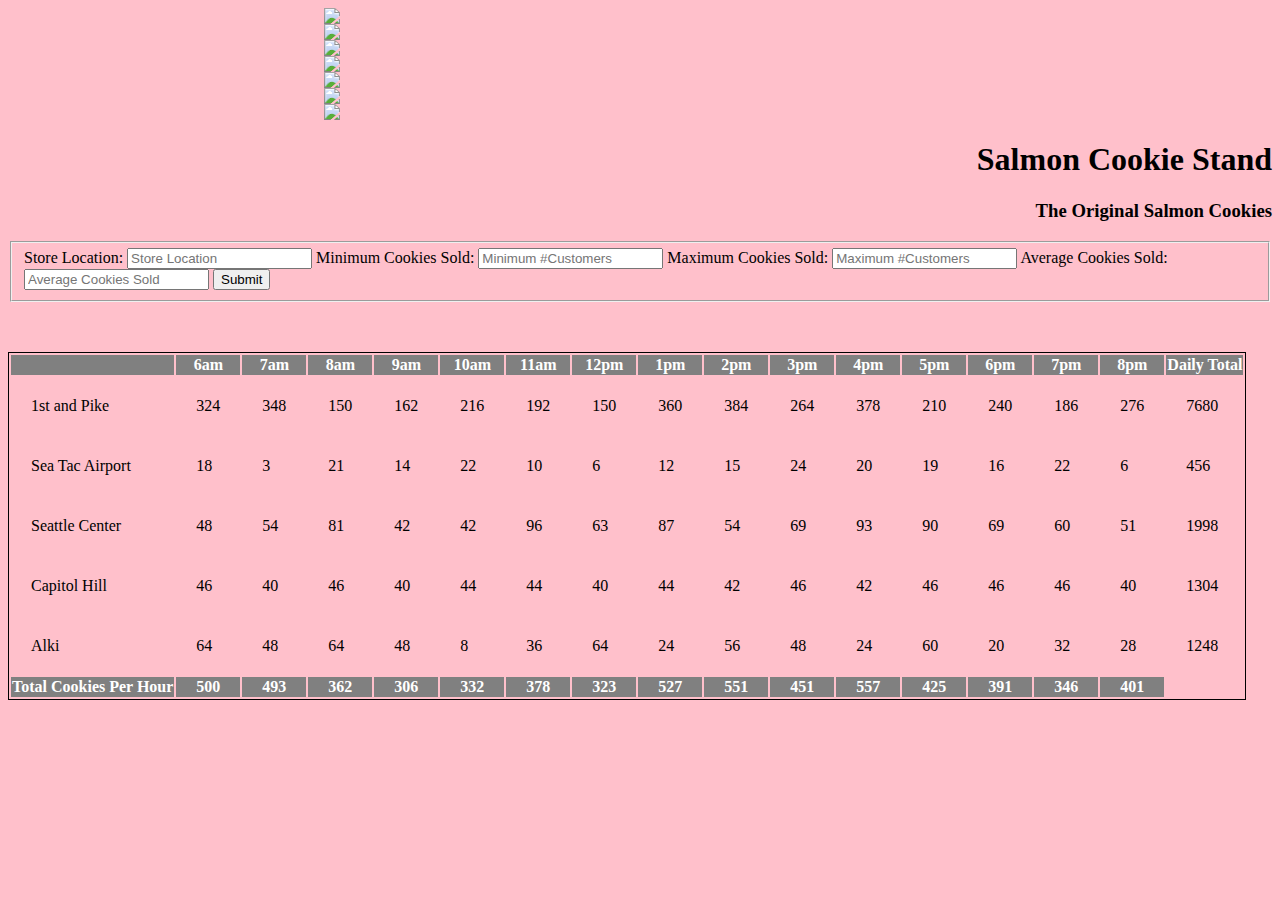
==== index.html @ 524b0a41 "working on CSS" ====
<!DOCTYPE html>
<html>
  <head>
    <meta charset="utf-8">
    <title>Salmon Cookie Stand</title>
    <link rel="stylesheet" type="text/css" href="style.css">
  </head>
  <body>
    <img src="https://raw.githubusercontent.com/Jenn083/seattle-201d17/master/class-06-dom-objects-domain_modeling/lab/assets/salmon.png">
<img src="https://raw.githubusercontent.com/codefellows/seattle-201d17/master/class-09-css_wireframe_part_1/lab/assets/chinook.jpg">
    <img src ="https://raw.githubusercontent.com/codefellows/seattle-201d17/master/class-09-css_wireframe_part_1/lab/assets/cutter.jpeg">

<img src="https://raw.githubusercontent.com/codefellows/seattle-201d17/master/class-09-css_wireframe_part_1/lab/assets/family.jpg">
<img src="https://raw.githubusercontent.com/codefellows/seattle-201d17/master/class-09-css_wireframe_part_1/lab/assets/fish.jpg">
<img src="https://raw.githubusercontent.com/codefellows/seattle-201d17/master/class-09-css_wireframe_part_1/lab/assets/frosted-cookie.jpg">
<img src="https://raw.githubusercontent.com/codefellows/seattle-201d17/master/class-09-css_wireframe_part_1/lab/assets/shirt.jpg">





    <form id="salmon-cookie-form">
      <div class="space">
        <h1>Salmon Cookie Stand</h1>
        <h3>The Original Salmon Cookies</h3>
      </div>
        <fieldset>

          <label for="location"> Store Location: </label>
          <input name="location" type="text" required placeholder="Store Location"/>

          <label for="minCookies"> Minimum Cookies Sold: </label>
          <input name="minCookies" type="number" required placeholder="Minimum #Customers"/>

          <label for="maxCookies"> Maximum Cookies Sold: </label>
          <input name="maxCookies" type="number" required placeholder="Maximum #Customers"/>

          <label for="avgCookies"> Average Cookies Sold: </label>
          <input name="avgCookies" type="number" required placeholder="Average Cookies Sold"/>

          <button type="submit" placeholder="Submit">Submit</button>
        </fieldset>
      </form>
    <table id="storeJs"></table>


    







    <script src="app.js"></script>
  </body>
</html>
---- style.css ----
* {
  color: black;
}


form {

  margin-bottom: 50px;
}
table {
	border: 1px solid black;
}

td {
	padding: 20px;

}

th {
	background-color: grey;
	color: white;
}

img {
  margin: 0 auto;
  width: 50%;
  display: block;
}
h1, h3 {
  text-align: right;
}

body {
  background-color: pink;
}

button {

}
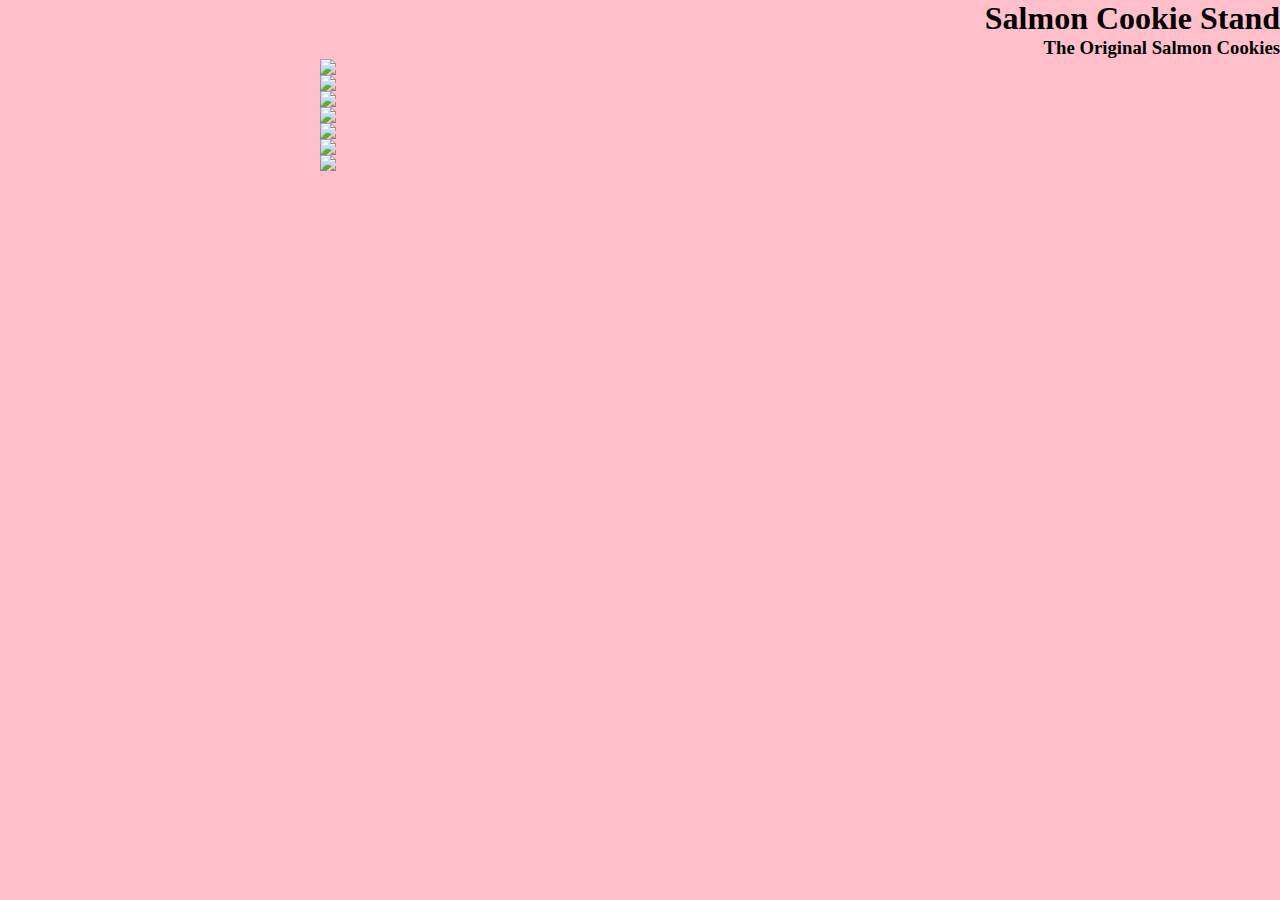
==== commit 2af06fd9: "fixed sales page with the correct css link" ====
--- a/index.html
+++ b/index.html
@@ -6,52 +6,18 @@
     <link rel="stylesheet" type="text/css" href="style.css">
   </head>
   <body>
-    <img src="https://raw.githubusercontent.com/Jenn083/seattle-201d17/master/class-06-dom-objects-domain_modeling/lab/assets/salmon.png">
-<img src="https://raw.githubusercontent.com/codefellows/seattle-201d17/master/class-09-css_wireframe_part_1/lab/assets/chinook.jpg">
-    <img src ="https://raw.githubusercontent.com/codefellows/seattle-201d17/master/class-09-css_wireframe_part_1/lab/assets/cutter.jpeg">
+    <div class="space">
+      <h1>Salmon Cookie Stand</h1>
+      <h3>The Original Salmon Cookies</h3>
+    </div>
+    <img class ="original_fish large" src="https://raw.githubusercontent.com/Jenn083/seattle-201d17/master/class-06-dom-objects-domain_modeling/lab/assets/salmon.png">
+    <img class="chinook large" src="https://raw.githubusercontent.com/codefellows/seattle-201d17/master/class-09-css_wireframe_part_1/lab/assets/chinook.jpg">
+    <img class="cutter small" src ="https://raw.githubusercontent.com/codefellows/seattle-201d17/master/class-09-css_wireframe_part_1/lab/assets/cutter.jpeg">
 
-<img src="https://raw.githubusercontent.com/codefellows/seattle-201d17/master/class-09-css_wireframe_part_1/lab/assets/family.jpg">
-<img src="https://raw.githubusercontent.com/codefellows/seattle-201d17/master/class-09-css_wireframe_part_1/lab/assets/fish.jpg">
-<img src="https://raw.githubusercontent.com/codefellows/seattle-201d17/master/class-09-css_wireframe_part_1/lab/assets/frosted-cookie.jpg">
-<img src="https://raw.githubusercontent.com/codefellows/seattle-201d17/master/class-09-css_wireframe_part_1/lab/assets/shirt.jpg">
+    <img class="family " src="https://raw.githubusercontent.com/codefellows/seattle-201d17/master/class-09-css_wireframe_part_1/lab/assets/family.jpg">
+    <img class="multicolor_fish small" src="https://raw.githubusercontent.com/codefellows/seattle-201d17/master/class-09-css_wireframe_part_1/lab/assets/fish.jpg">
+    <img class="frosted_cookie small" src="https://raw.githubusercontent.com/codefellows/seattle-201d17/master/class-09-css_wireframe_part_1/lab/assets/frosted-cookie.jpg">
+    <img class="shirt small" src="https://raw.githubusercontent.com/codefellows/seattle-201d17/master/class-09-css_wireframe_part_1/lab/assets/shirt.jpg">
 
-
-
-
-
-    <form id="salmon-cookie-form">
-      <div class="space">
-        <h1>Salmon Cookie Stand</h1>
-        <h3>The Original Salmon Cookies</h3>
-      </div>
-        <fieldset>
-
-          <label for="location"> Store Location: </label>
-          <input name="location" type="text" required placeholder="Store Location"/>
-
-          <label for="minCookies"> Minimum Cookies Sold: </label>
-          <input name="minCookies" type="number" required placeholder="Minimum #Customers"/>
-
-          <label for="maxCookies"> Maximum Cookies Sold: </label>
-          <input name="maxCookies" type="number" required placeholder="Maximum #Customers"/>
-
-          <label for="avgCookies"> Average Cookies Sold: </label>
-          <input name="avgCookies" type="number" required placeholder="Average Cookies Sold"/>
-
-          <button type="submit" placeholder="Submit">Submit</button>
-        </fieldset>
-      </form>
-    <table id="storeJs"></table>
-
-
-    
-
-
-
-
-
-
-
-    <script src="app.js"></script>
   </body>
 </html>
--- a/style.css
+++ b/style.css
@@ -1,6 +1,8 @@
 
 * {
   color: black;
+  margin: 0 auto;
+
 }
 
 
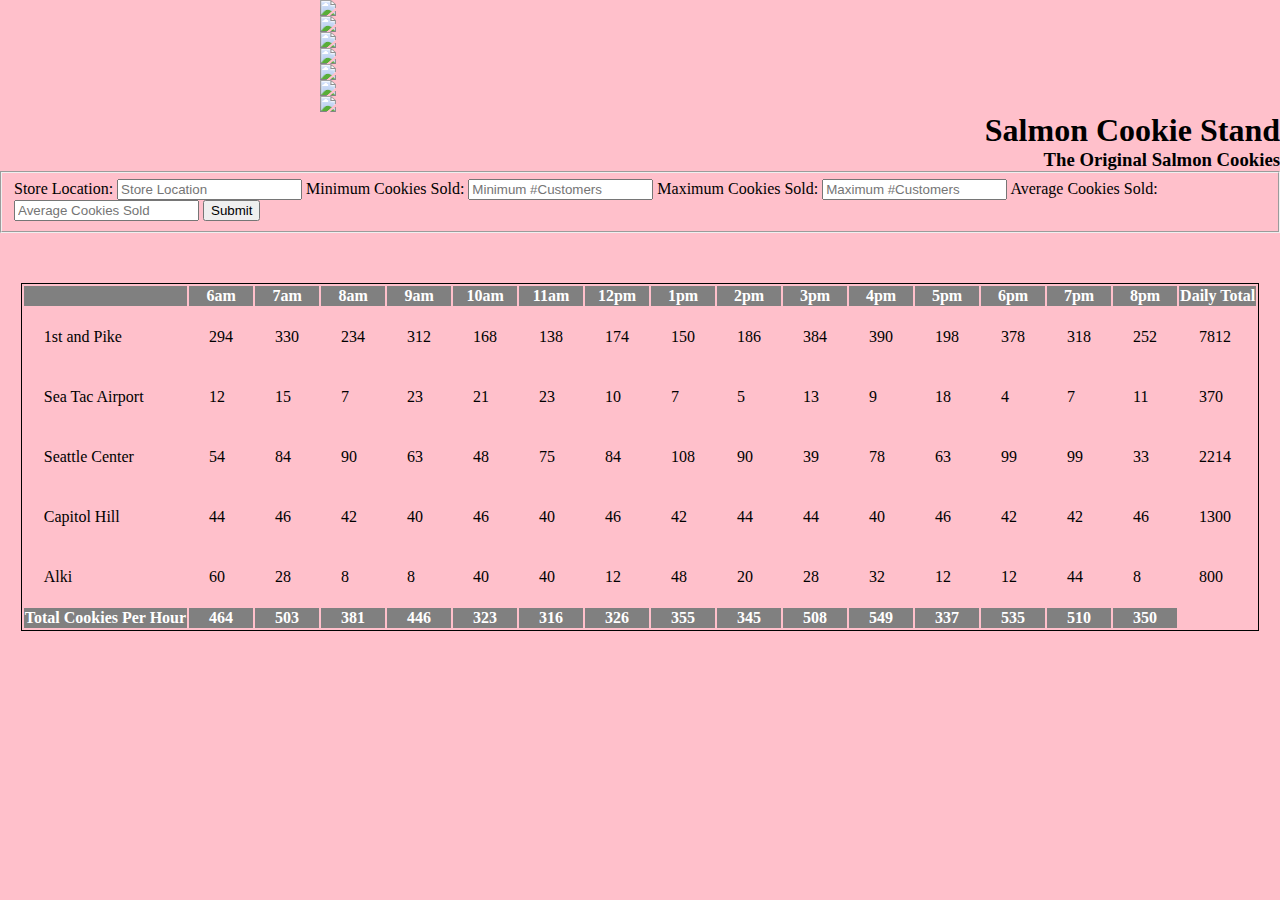
==== commit 96c77ab2: "Merge pull request #9 from Jenn083/day_6_CSS2" ====
--- a/index.html
+++ b/index.html
@@ -6,18 +6,52 @@
     <link rel="stylesheet" type="text/css" href="style.css">
   </head>
   <body>
-    <div class="space">
-      <h1>Salmon Cookie Stand</h1>
-      <h3>The Original Salmon Cookies</h3>
-    </div>
-    <img class ="original_fish large" src="https://raw.githubusercontent.com/Jenn083/seattle-201d17/master/class-06-dom-objects-domain_modeling/lab/assets/salmon.png">
-    <img class="chinook large" src="https://raw.githubusercontent.com/codefellows/seattle-201d17/master/class-09-css_wireframe_part_1/lab/assets/chinook.jpg">
-    <img class="cutter small" src ="https://raw.githubusercontent.com/codefellows/seattle-201d17/master/class-09-css_wireframe_part_1/lab/assets/cutter.jpeg">
+    <img src="https://raw.githubusercontent.com/Jenn083/seattle-201d17/master/class-06-dom-objects-domain_modeling/lab/assets/salmon.png">
+<img src="https://raw.githubusercontent.com/codefellows/seattle-201d17/master/class-09-css_wireframe_part_1/lab/assets/chinook.jpg">
+    <img src ="https://raw.githubusercontent.com/codefellows/seattle-201d17/master/class-09-css_wireframe_part_1/lab/assets/cutter.jpeg">
 
-    <img class="family " src="https://raw.githubusercontent.com/codefellows/seattle-201d17/master/class-09-css_wireframe_part_1/lab/assets/family.jpg">
-    <img class="multicolor_fish small" src="https://raw.githubusercontent.com/codefellows/seattle-201d17/master/class-09-css_wireframe_part_1/lab/assets/fish.jpg">
-    <img class="frosted_cookie small" src="https://raw.githubusercontent.com/codefellows/seattle-201d17/master/class-09-css_wireframe_part_1/lab/assets/frosted-cookie.jpg">
-    <img class="shirt small" src="https://raw.githubusercontent.com/codefellows/seattle-201d17/master/class-09-css_wireframe_part_1/lab/assets/shirt.jpg">
+<img src="https://raw.githubusercontent.com/codefellows/seattle-201d17/master/class-09-css_wireframe_part_1/lab/assets/family.jpg">
+<img src="https://raw.githubusercontent.com/codefellows/seattle-201d17/master/class-09-css_wireframe_part_1/lab/assets/fish.jpg">
+<img src="https://raw.githubusercontent.com/codefellows/seattle-201d17/master/class-09-css_wireframe_part_1/lab/assets/frosted-cookie.jpg">
+<img src="https://raw.githubusercontent.com/codefellows/seattle-201d17/master/class-09-css_wireframe_part_1/lab/assets/shirt.jpg">
 
+
+
+
+
+    <form id="salmon-cookie-form">
+      <div class="space">
+        <h1>Salmon Cookie Stand</h1>
+        <h3>The Original Salmon Cookies</h3>
+      </div>
+        <fieldset>
+
+          <label for="location"> Store Location: </label>
+          <input name="location" type="text" required placeholder="Store Location"/>
+
+          <label for="minCookies"> Minimum Cookies Sold: </label>
+          <input name="minCookies" type="number" required placeholder="Minimum #Customers"/>
+
+          <label for="maxCookies"> Maximum Cookies Sold: </label>
+          <input name="maxCookies" type="number" required placeholder="Maximum #Customers"/>
+
+          <label for="avgCookies"> Average Cookies Sold: </label>
+          <input name="avgCookies" type="number" required placeholder="Average Cookies Sold"/>
+
+          <button type="submit" placeholder="Submit">Submit</button>
+        </fieldset>
+      </form>
+    <table id="storeJs"></table>
+
+
+    
+
+
+
+
+
+
+
+    <script src="app.js"></script>
   </body>
 </html>
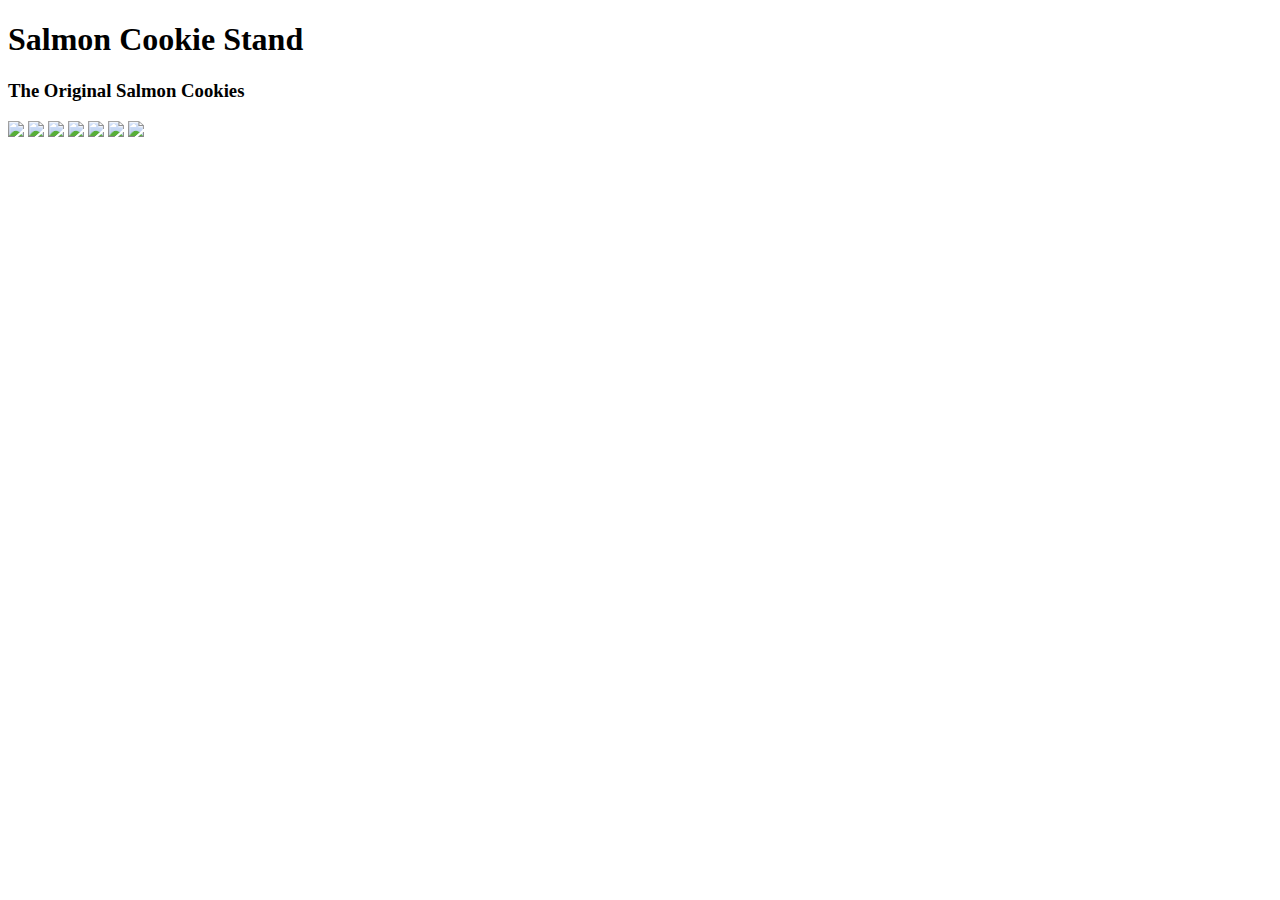
==== commit c80ea6da: "Merge pull request #10 from Jenn083/day_6_css2" ====
--- a/index.html
+++ b/index.html
@@ -6,52 +6,18 @@
     <link rel="stylesheet" type="text/css" href="style.css">
   </head>
   <body>
-    <img src="https://raw.githubusercontent.com/Jenn083/seattle-201d17/master/class-06-dom-objects-domain_modeling/lab/assets/salmon.png">
-<img src="https://raw.githubusercontent.com/codefellows/seattle-201d17/master/class-09-css_wireframe_part_1/lab/assets/chinook.jpg">
-    <img src ="https://raw.githubusercontent.com/codefellows/seattle-201d17/master/class-09-css_wireframe_part_1/lab/assets/cutter.jpeg">
+    <div class="space">
+      <h1>Salmon Cookie Stand</h1>
+      <h3>The Original Salmon Cookies</h3>
+    </div>
+    <img class ="original_fish large" src="https://raw.githubusercontent.com/Jenn083/seattle-201d17/master/class-06-dom-objects-domain_modeling/lab/assets/salmon.png">
+    <img class="chinook large" src="https://raw.githubusercontent.com/codefellows/seattle-201d17/master/class-09-css_wireframe_part_1/lab/assets/chinook.jpg">
+    <img class="cutter small" src ="https://raw.githubusercontent.com/codefellows/seattle-201d17/master/class-09-css_wireframe_part_1/lab/assets/cutter.jpeg">
 
-<img src="https://raw.githubusercontent.com/codefellows/seattle-201d17/master/class-09-css_wireframe_part_1/lab/assets/family.jpg">
-<img src="https://raw.githubusercontent.com/codefellows/seattle-201d17/master/class-09-css_wireframe_part_1/lab/assets/fish.jpg">
-<img src="https://raw.githubusercontent.com/codefellows/seattle-201d17/master/class-09-css_wireframe_part_1/lab/assets/frosted-cookie.jpg">
-<img src="https://raw.githubusercontent.com/codefellows/seattle-201d17/master/class-09-css_wireframe_part_1/lab/assets/shirt.jpg">
+    <img class="family " src="https://raw.githubusercontent.com/codefellows/seattle-201d17/master/class-09-css_wireframe_part_1/lab/assets/family.jpg">
+    <img class="multicolor_fish small" src="https://raw.githubusercontent.com/codefellows/seattle-201d17/master/class-09-css_wireframe_part_1/lab/assets/fish.jpg">
+    <img class="frosted_cookie small" src="https://raw.githubusercontent.com/codefellows/seattle-201d17/master/class-09-css_wireframe_part_1/lab/assets/frosted-cookie.jpg">
+    <img class="shirt small" src="https://raw.githubusercontent.com/codefellows/seattle-201d17/master/class-09-css_wireframe_part_1/lab/assets/shirt.jpg">
 
-
-
-
-
-    <form id="salmon-cookie-form">
-      <div class="space">
-        <h1>Salmon Cookie Stand</h1>
-        <h3>The Original Salmon Cookies</h3>
-      </div>
-        <fieldset>
-
-          <label for="location"> Store Location: </label>
-          <input name="location" type="text" required placeholder="Store Location"/>
-
-          <label for="minCookies"> Minimum Cookies Sold: </label>
-          <input name="minCookies" type="number" required placeholder="Minimum #Customers"/>
-
-          <label for="maxCookies"> Maximum Cookies Sold: </label>
-          <input name="maxCookies" type="number" required placeholder="Maximum #Customers"/>
-
-          <label for="avgCookies"> Average Cookies Sold: </label>
-          <input name="avgCookies" type="number" required placeholder="Average Cookies Sold"/>
-
-          <button type="submit" placeholder="Submit">Submit</button>
-        </fieldset>
-      </form>
-    <table id="storeJs"></table>
-
-
-    
-
-
-
-
-
-
-
-    <script src="app.js"></script>
   </body>
 </html>
--- a/style.css
+++ b/style.css
@@ -1,4 +1,4 @@
-
+/*
 * {
   color: black;
   margin: 0 auto;
@@ -39,4 +39,4 @@
 
 button {
 
-}
+}*/
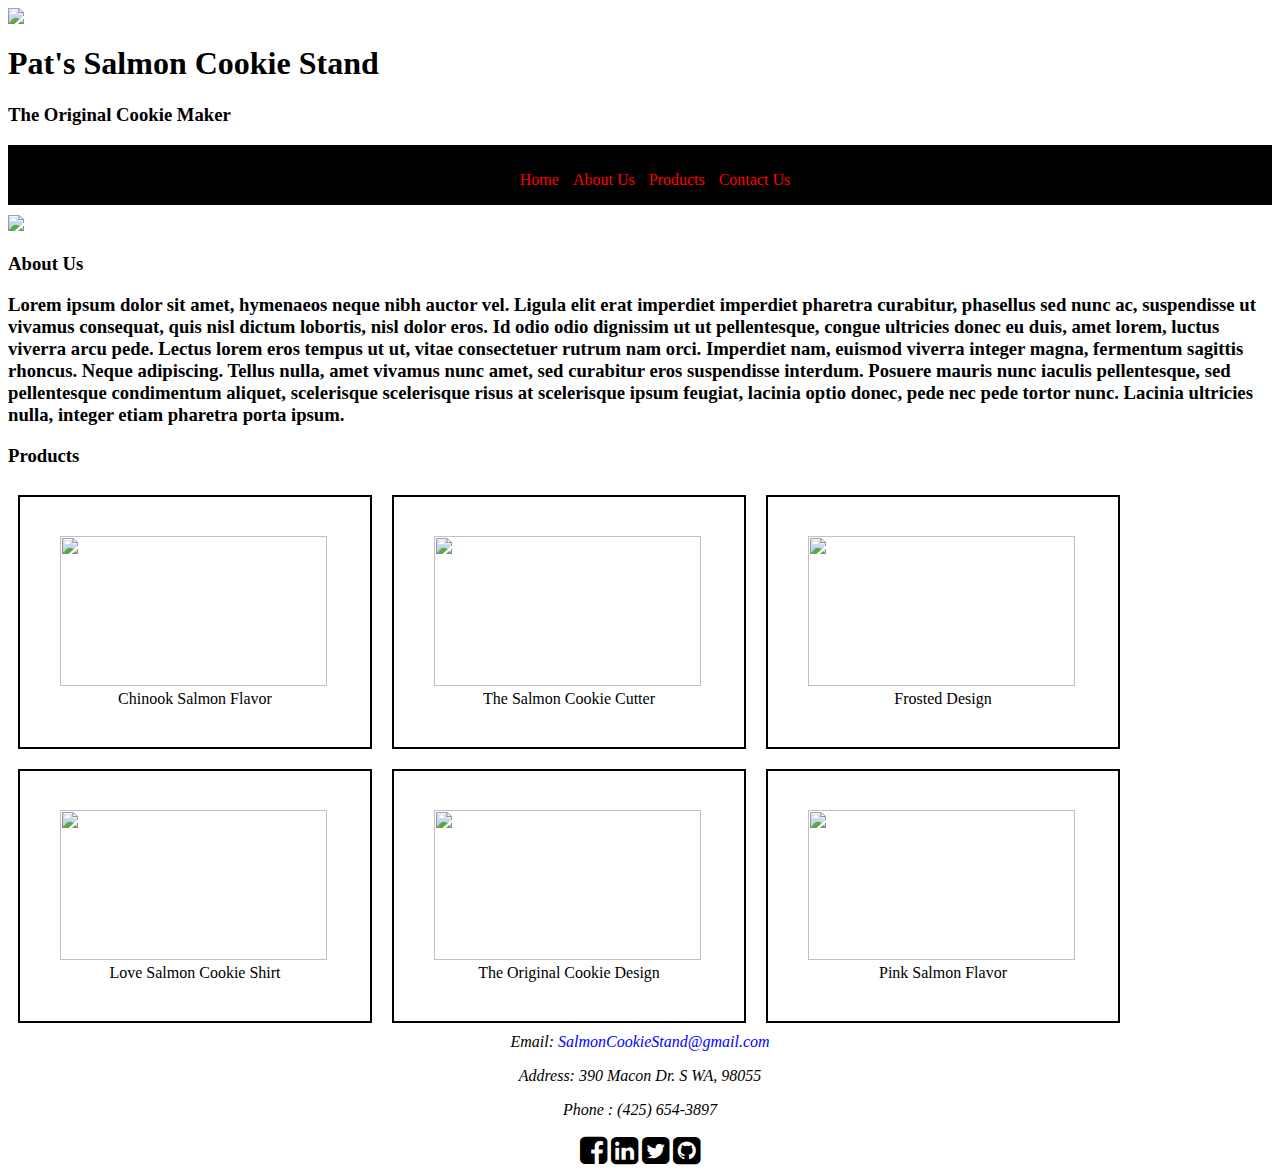
==== commit 6c982451: "made the initial front facing page" ====
--- a/index.html
+++ b/index.html
@@ -4,20 +4,73 @@
     <meta charset="utf-8">
     <title>Salmon Cookie Stand</title>
     <link rel="stylesheet" type="text/css" href="style.css">
+    <link rel="stylesheet" href="https://cdnjs.cloudflare.com/ajax/libs/font-awesome/4.7.0/css/font-awesome.min.css">
   </head>
+  <div class="container">
+  <header id="home">
+  <section class="background">
+  <!-- <img class="hero_img" src="https://raw.githubusercontent.com/codefellows/seattle-201d17/master/class-09-css_wireframe_part_1/lab/assets/family.jpg"> -->
+<img class="hero_img" src="https://www.sierrafishandpets.com/wp-content/uploads/2016/03/cat-russian-blue-on-white-background-ultraf-1.jpg">
+  <div class="title">
+  <h1>Pat's Salmon Cookie Stand</h1>
+  <h3>The Original Cookie Maker</h3>
+  </div>
+  </section>
+  <nav>
+    <ul>
+      <li><a href="#home">Home</a></li>
+      <li><a href="#about">About Us</a></li>
+      <li><a href="#products">Products</a></li>
+      <li><a href="#contact">Contact Us</a></li>
+    <ul>
+  </nav>
+ </header>
   <body>
-    <div class="space">
-      <h1>Salmon Cookie Stand</h1>
-      <h3>The Original Salmon Cookies</h3>
+    <section>
+      <img class="family small" src="https://raw.githubusercontent.com/codefellows/seattle-201d17/master/class-09-css_wireframe_part_1/lab/assets/family.jpg">
+      <div class="about">
+      <h3 id="about">About Us<h3>
+        <p>Lorem ipsum dolor sit amet, hymenaeos neque nibh auctor vel.
+      Ligula elit erat imperdiet imperdiet pharetra curabitur, phasellus sed nunc ac, suspendisse ut vivamus consequat, quis nisl dictum lobortis, nisl dolor eros.
+      Id odio odio dignissim ut ut pellentesque, congue ultricies donec eu duis, amet lorem, luctus viverra arcu pede.
+      Lectus lorem eros tempus ut ut, vitae consectetuer rutrum nam orci.
+      Imperdiet nam, euismod viverra integer magna, fermentum sagittis rhoncus. Neque adipiscing.
+      Tellus nulla, amet vivamus nunc amet, sed curabitur eros suspendisse interdum. Posuere mauris nunc iaculis pellentesque, sed pellentesque condimentum aliquet,
+      scelerisque scelerisque risus at scelerisque ipsum feugiat, lacinia optio donec, pede nec pede tortor nunc.
+      Lacinia ultricies nulla, integer etiam pharetra porta ipsum.
+      </p>
     </div>
-    <img class ="original_fish large" src="https://raw.githubusercontent.com/Jenn083/seattle-201d17/master/class-06-dom-objects-domain_modeling/lab/assets/salmon.png">
-    <img class="chinook large" src="https://raw.githubusercontent.com/codefellows/seattle-201d17/master/class-09-css_wireframe_part_1/lab/assets/chinook.jpg">
-    <img class="cutter small" src ="https://raw.githubusercontent.com/codefellows/seattle-201d17/master/class-09-css_wireframe_part_1/lab/assets/cutter.jpeg">
+  </section>
 
-    <img class="family " src="https://raw.githubusercontent.com/codefellows/seattle-201d17/master/class-09-css_wireframe_part_1/lab/assets/family.jpg">
-    <img class="multicolor_fish small" src="https://raw.githubusercontent.com/codefellows/seattle-201d17/master/class-09-css_wireframe_part_1/lab/assets/fish.jpg">
-    <img class="frosted_cookie small" src="https://raw.githubusercontent.com/codefellows/seattle-201d17/master/class-09-css_wireframe_part_1/lab/assets/frosted-cookie.jpg">
-    <img class="shirt small" src="https://raw.githubusercontent.com/codefellows/seattle-201d17/master/class-09-css_wireframe_part_1/lab/assets/shirt.jpg">
 
+  <section>
+
+    <h3 id="products">Products</h3>
+    <div class="img_products"><figure><img class="chinook medium" src="https://raw.githubusercontent.com/codefellows/seattle-201d17/master/class-09-css_wireframe_part_1/lab/assets/chinook.jpg">
+    <figcaption>Chinook Salmon Flavor</figcaption></figure></div>
+    <div class="img_products"><figure><img class="cutter medium" src="https://raw.githubusercontent.com/codefellows/seattle-201d17/master/class-09-css_wireframe_part_1/lab/assets/cutter.jpeg">
+    <figcaption>The Salmon Cookie Cutter</figcaption></figure></div>
+    <div class="img_products"><figure><img class="multi_color_fish medium" src="https://raw.githubusercontent.com/codefellows/seattle-201d17/master/class-09-css_wireframe_part_1/lab/assets/fish.jpg">
+    <figcaption>Frosted Design</figcaption></figure></div>
+    <div class="img_products"><figure><img class="t_shirt medium" src="https://raw.githubusercontent.com/codefellows/seattle-201d17/master/class-09-css_wireframe_part_1/lab/assets/shirt.jpg">
+    <figcaption>Love Salmon Cookie Shirt</figcaption></figure></div>
+    <div class="img_products"><figure><img class="frosted_cookie medium" src="https://raw.githubusercontent.com/codefellows/seattle-201d17/master/class-09-css_wireframe_part_1/lab/assets/frosted-cookie.jpg">
+    <figcaption>The Original Cookie Design</figcaption></figure></div>
+    <div class="img_products"><figure><img class="original_salmon medium" src="https://raw.githubusercontent.com/Jenn083/seattle-201d17/master/class-06-dom-objects-domain_modeling/lab/assets/salmon.png">
+    <div><figcaption>Pink Salmon Flavor</figcaption></figure></div>
+
+  </section>
+  <footer id="contact">
+    <address>
+  	  <p>Email:<a class="email" href="https://www.gmail.com"> SalmonCookieStand@gmail.com</a></p>
+  	  <p>Address: 390 Macon Dr. S WA, 98055</p>
+  	  <p>Phone : (425) 654-3897</p>
+    </address>
+  	  <a href="https://www.facebook.com/"><i class="fa fa-facebook-square fa-2x" aria-hidden="true"></i></a>
+  	  <a href="https://www.LinkedIn.com/"><i class="fa fa-linkedin-square fa-2x" aria-hidden="true"></i></a>
+  	  <a href="https://www.Twitter.com"><i class="fa fa-twitter-square fa-2x" aria-hidden="true"></i></a>
+  	  <a href="https://www.GitHub.com"><i class="fa fa-github-square fa-2x" aria-hidden="true"></i></a>
+  </footer>
+</div>
   </body>
 </html>
--- a/style.css
+++ b/style.css
@@ -1,42 +1,125 @@
-/*
-* {
-  color: black;
-  margin: 0 auto;
+/**{
+	border: 1px solid black;
+}*/
+
+
+
+nav {
+	width: 100%;
+	height: 50px;
+	text-align: center;
+	padding-top: 10px;
+
+	display: block;
+	background-color: black;
+	color: white;
+	clear: both;
+}
+img.large {
+  width: 600px;
+  /*height:500px;*/
+}
+img.hero_img {
+  width:100%;
+	float:right;
+
+}
+.img_products{
+	float:left;
+	width:350px;
+	margin:10px;
+	height:250px;
+}
+figure img{
+	width: 267px;
+	height:150px;
+	/*border:1px solid black;*/
+	padding-top: 23px;
+
+}
+div.img_products{
+	border: 2px solid black;
+
+}
+/*img.medium{
+  width: 350px;
+  height: 250px;
+}*/
+figcaption {
+	text-align: center;
+}
+
+
+/*.background {
+  background-repeat: no-repeat;
+  background-image: url(https://raw.githubusercontent.com/codefellows/seattle-201d17/master/class-09-css_wireframe_part_1/lab/assets/family.jpg);
+}*/
+.title{
+	float:left;
+}
+img.small {
+  width:350px;
+	margin-top: 10px;
 
 }
 
 
-form {
 
-  margin-bottom: 50px;
-}
-table {
-	border: 1px solid black;
+nav {
+	width: 100%;
+	height: 50px;
+	text-align: center;
+	padding-top: 10px;
+
+	display: block;
+	background-color: black;
+	color: white;
 }
 
-td {
-	padding: 20px;
+
+nav li a:link {
+	color: red;
+	text-decoration: none;
+}
+nav a:visited {
+	color: grey;
+}
+
+nav a:hover {
+	color: pink;
+}
+
+nav ul li {
+	display: inline;
+	margin-right: 10px;
+	list-style: none;
+	color: white;
+
+}
+.about {
+	float:right;
+}
+
+i {
+	color: black;
+}
+.email {
+	text-decoration: none;
+	color: blue;
+
+}
+a:visited.email{
+	color: red;
+}
+a:hover.email{
+	color: pink;
+}
+
+#contact {
+	text-align: center;
+	clear:both;
 
 }
 
-th {
-	background-color: grey;
-	color: white;
+
 }
-
-img {
-  margin: 0 auto;
-  width: 50%;
-  display: block;
-}
-h1, h3 {
-  text-align: right;
-}
-
-body {
-  background-color: pink;
-}
-
-button {
-
-}*/
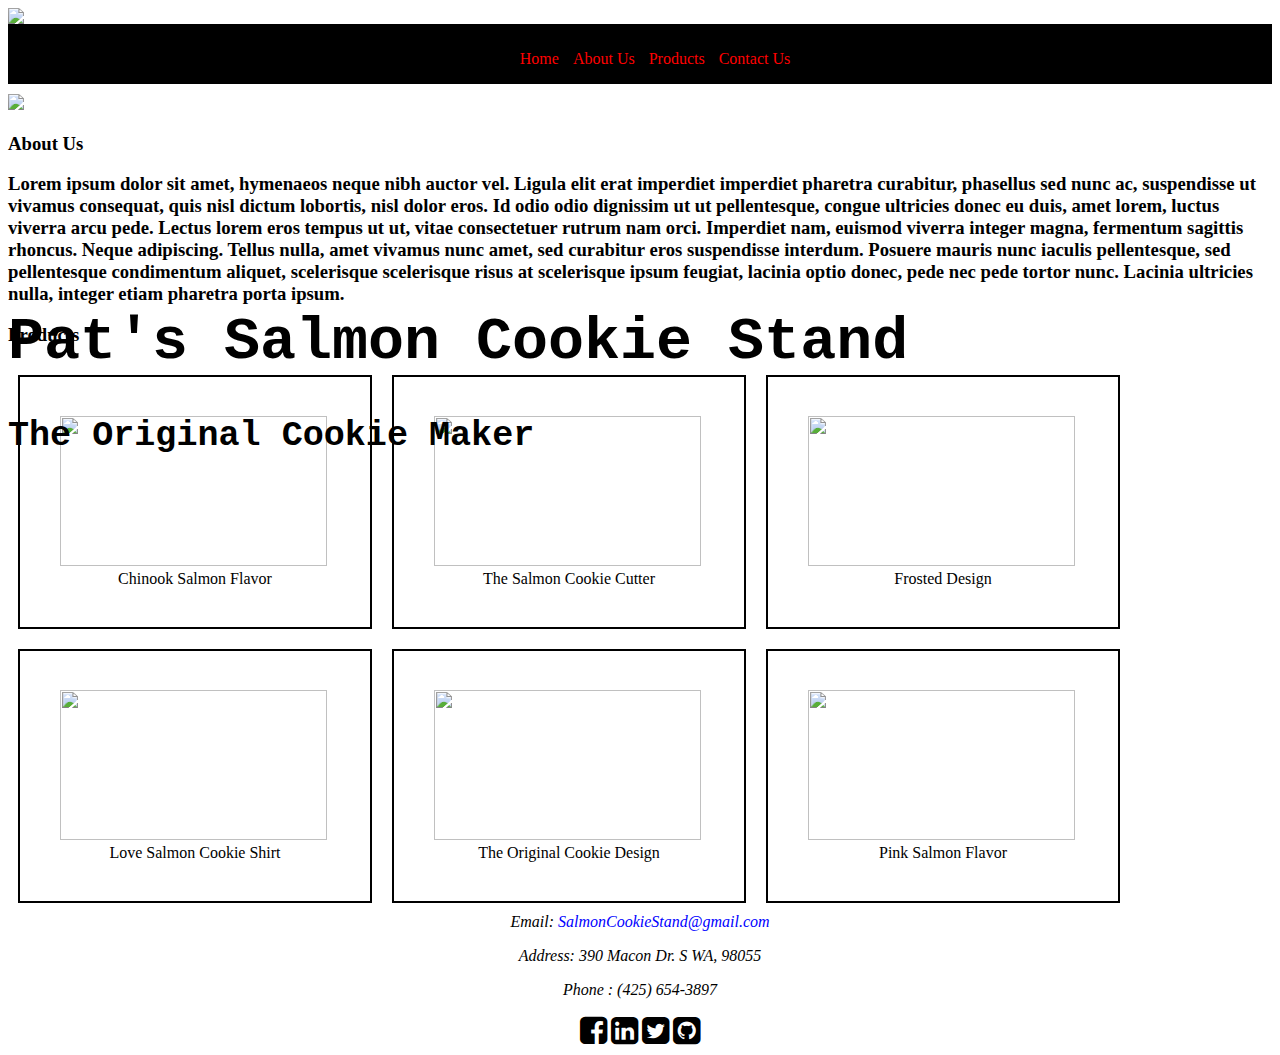
==== commit 285d1794: "changed fonts" ====
--- a/index.html
+++ b/index.html
@@ -10,11 +10,12 @@
   <header id="home">
   <section class="background">
   <!-- <img class="hero_img" src="https://raw.githubusercontent.com/codefellows/seattle-201d17/master/class-09-css_wireframe_part_1/lab/assets/family.jpg"> -->
-<img class="hero_img" src="https://www.sierrafishandpets.com/wp-content/uploads/2016/03/cat-russian-blue-on-white-background-ultraf-1.jpg">
+<div class="cat"><img class="hero_img" src="https://www.sierrafishandpets.com/wp-content/uploads/2016/03/cat-russian-blue-on-white-background-ultraf-1.jpg">
   <div class="title">
   <h1>Pat's Salmon Cookie Stand</h1>
   <h3>The Original Cookie Maker</h3>
   </div>
+</div>
   </section>
   <nav>
     <ul>
--- a/style.css
+++ b/style.css
@@ -41,6 +41,8 @@
 	border: 2px solid black;
 
 }
+
+
 /*img.medium{
   width: 350px;
   height: 250px;
@@ -54,8 +56,17 @@
   background-repeat: no-repeat;
   background-image: url(https://raw.githubusercontent.com/codefellows/seattle-201d17/master/class-09-css_wireframe_part_1/lab/assets/family.jpg);
 }*/
+.cat {
+	position: relative;
+}
+
 .title{
 	float:left;
+	position: absolute;
+	top:260px;
+	padding-right:60px;
+	font-family:monospace;
+	font-size: 30px;
 }
 img.small {
   width:350px;
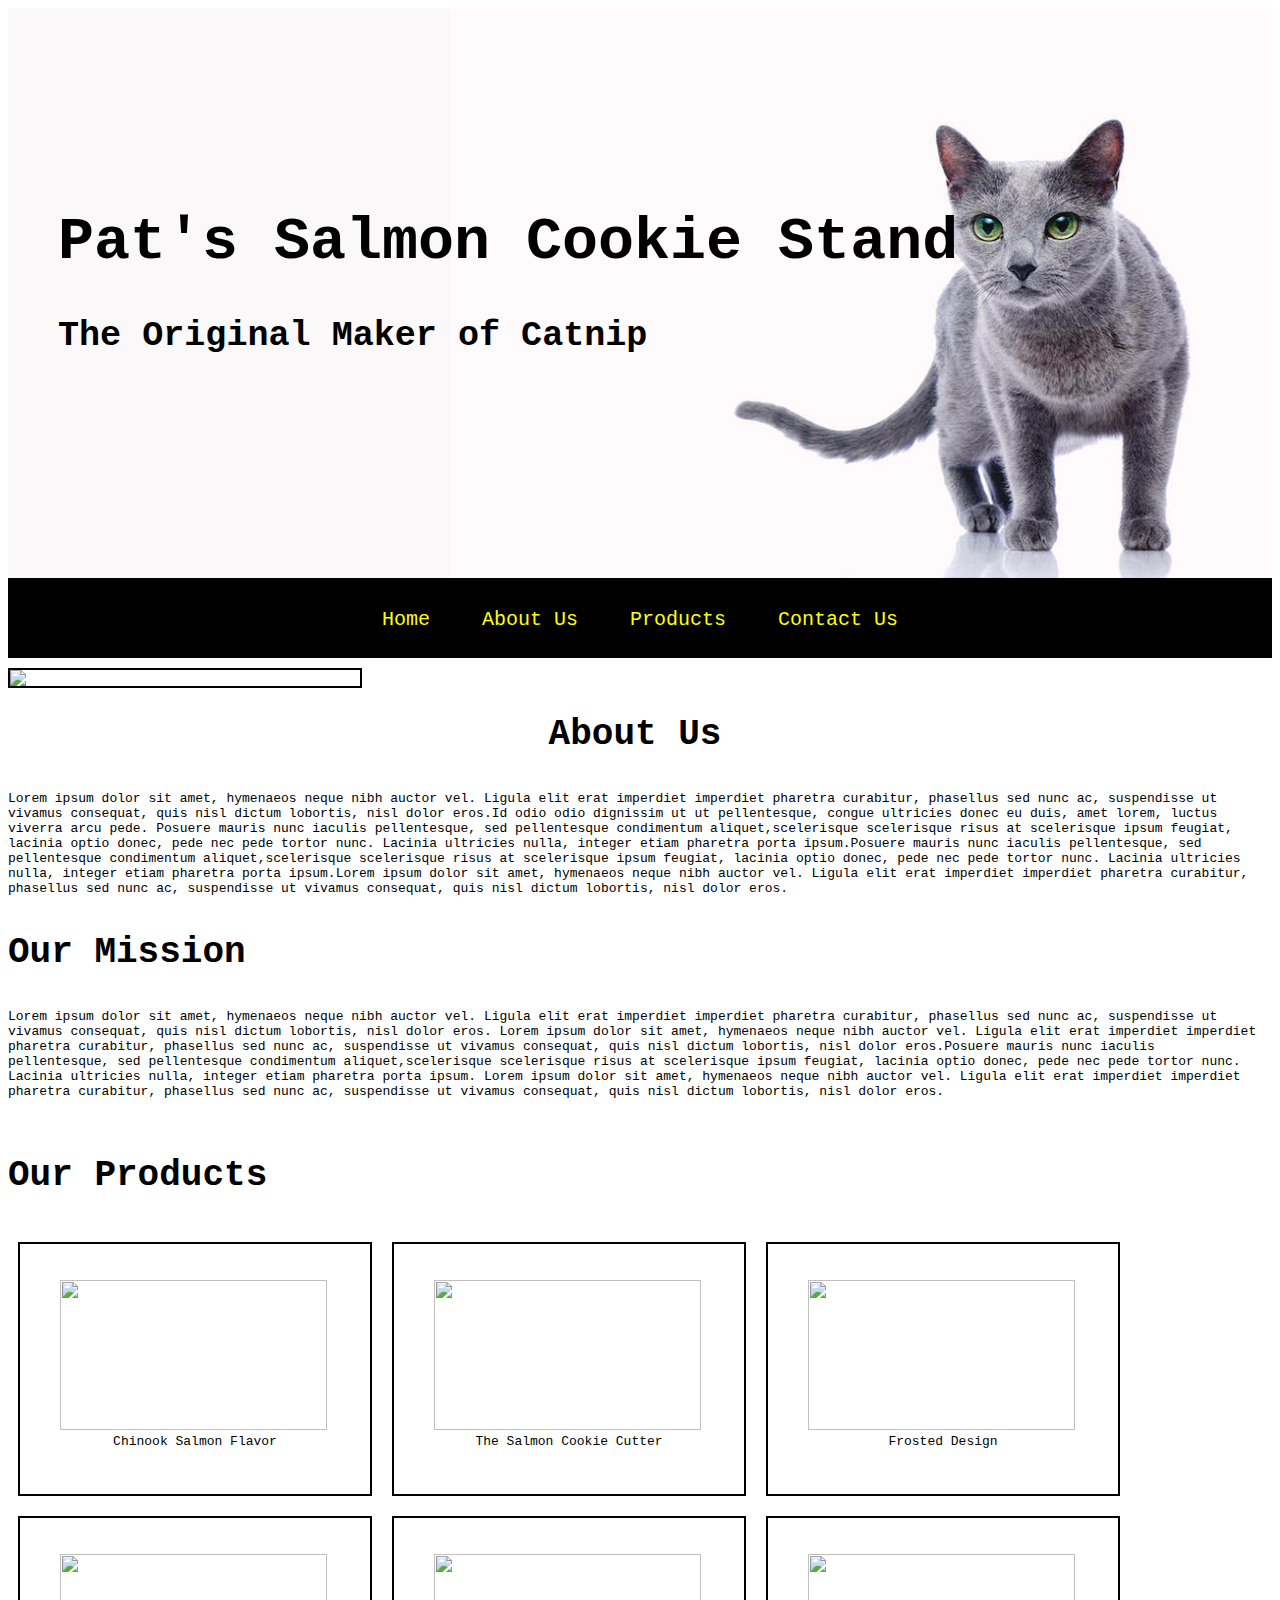
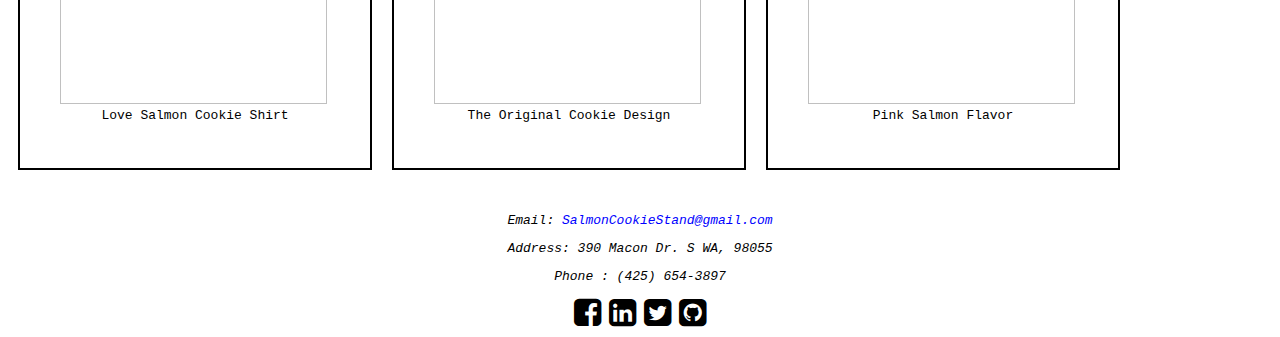
==== commit 41e5c4ba: "final product of salmon cookie" ====
--- a/index.html
+++ b/index.html
@@ -7,46 +7,66 @@
     <link rel="stylesheet" href="https://cdnjs.cloudflare.com/ajax/libs/font-awesome/4.7.0/css/font-awesome.min.css">
   </head>
   <div class="container">
+    <body>
   <header id="home">
-  <section class="background">
+    <section class="background">
   <!-- <img class="hero_img" src="https://raw.githubusercontent.com/codefellows/seattle-201d17/master/class-09-css_wireframe_part_1/lab/assets/family.jpg"> -->
-<div class="cat"><img class="hero_img" src="https://www.sierrafishandpets.com/wp-content/uploads/2016/03/cat-russian-blue-on-white-background-ultraf-1.jpg">
-  <div class="title">
-  <h1>Pat's Salmon Cookie Stand</h1>
-  <h3>The Original Cookie Maker</h3>
+  <div class="cat"><img class="hero_img" src="cat-russian-blue-on-white-background-ultraf-1.jpg">
+    <div class="title">
+    <h1>Pat's Salmon Cookie Stand</h1>
+    <h3>The Original Maker of Catnip</h3>
+    </div>
   </div>
-</div>
   </section>
   <nav>
     <ul>
-      <li><a href="#home">Home</a></li>
-      <li><a href="#about">About Us</a></li>
-      <li><a href="#products">Products</a></li>
-      <li><a href="#contact">Contact Us</a></li>
-    <ul>
+      <li><a class="nav_items" href="#home">Home</a></li>
+      <li><a class="nav_items" href="#about">About Us</a></li>
+      <li><a class="nav_items" href="#products">Products</a></li>
+      <li><a class="nav_items" href="#contact">Contact Us</a></li>
+    </ul>
   </nav>
  </header>
-  <body>
+  <main>
     <section>
-      <img class="family small" src="https://raw.githubusercontent.com/codefellows/seattle-201d17/master/class-09-css_wireframe_part_1/lab/assets/family.jpg">
-      <div class="about">
-      <h3 id="about">About Us<h3>
-        <p>Lorem ipsum dolor sit amet, hymenaeos neque nibh auctor vel.
-      Ligula elit erat imperdiet imperdiet pharetra curabitur, phasellus sed nunc ac, suspendisse ut vivamus consequat, quis nisl dictum lobortis, nisl dolor eros.
-      Id odio odio dignissim ut ut pellentesque, congue ultricies donec eu duis, amet lorem, luctus viverra arcu pede.
-      Lectus lorem eros tempus ut ut, vitae consectetuer rutrum nam orci.
-      Imperdiet nam, euismod viverra integer magna, fermentum sagittis rhoncus. Neque adipiscing.
-      Tellus nulla, amet vivamus nunc amet, sed curabitur eros suspendisse interdum. Posuere mauris nunc iaculis pellentesque, sed pellentesque condimentum aliquet,
-      scelerisque scelerisque risus at scelerisque ipsum feugiat, lacinia optio donec, pede nec pede tortor nunc.
-      Lacinia ultricies nulla, integer etiam pharetra porta ipsum.
-      </p>
+      <img class="family" src="https://raw.githubusercontent.com/codefellows/seattle-201d17/master/class-09-css_wireframe_part_1/lab/assets/family.jpg">
+      <div class="about_box">
+      <h3 id="about">About Us</h3>
+        <p id="about_para">Lorem ipsum dolor sit amet, hymenaeos neque nibh
+          auctor vel. Ligula elit erat imperdiet imperdiet pharetra curabitur,
+          phasellus sed nunc ac, suspendisse ut vivamus consequat, quis nisl
+          dictum lobortis, nisl dolor eros.Id odio odio dignissim ut ut pellentesque,
+          congue ultricies donec eu duis, amet lorem, luctus viverra arcu pede.
+         Posuere mauris nunc iaculis pellentesque, sed pellentesque
+          condimentum aliquet,scelerisque scelerisque risus at scelerisque ipsum feugiat,
+          lacinia optio donec, pede nec pede tortor nunc. Lacinia ultricies nulla, integer
+          etiam pharetra porta ipsum.Posuere mauris nunc iaculis pellentesque, sed pellentesque
+           condimentum aliquet,scelerisque scelerisque risus at scelerisque ipsum feugiat,
+           lacinia optio donec, pede nec pede tortor nunc. Lacinia ultricies nulla, integer
+           etiam pharetra porta ipsum.Lorem ipsum dolor sit amet, hymenaeos neque nibh
+             auctor vel. Ligula elit erat imperdiet imperdiet pharetra curabitur,
+             phasellus sed nunc ac, suspendisse ut vivamus consequat, quis nisl
+             dictum lobortis, nisl dolor eros. </p>
+
+          <h3 id="mission">Our Mission</h3>
+            <p>Lorem ipsum dolor sit amet, hymenaeos neque nibh
+              auctor vel. Ligula elit erat imperdiet imperdiet pharetra curabitur,
+              phasellus sed nunc ac, suspendisse ut vivamus consequat, quis nisl
+              dictum lobortis, nisl dolor eros. Lorem ipsum dolor sit amet, hymenaeos neque nibh
+                auctor vel. Ligula elit erat imperdiet imperdiet pharetra curabitur,
+                phasellus sed nunc ac, suspendisse ut vivamus consequat, quis nisl
+                dictum lobortis, nisl dolor eros.Posuere mauris nunc iaculis pellentesque, sed pellentesque
+                 condimentum aliquet,scelerisque scelerisque risus at scelerisque ipsum feugiat,
+                 lacinia optio donec, pede nec pede tortor nunc. Lacinia ultricies nulla, integer
+                 etiam pharetra porta ipsum. Lorem ipsum dolor sit amet, hymenaeos neque nibh
+                   auctor vel. Ligula elit erat imperdiet imperdiet pharetra curabitur,
+                   phasellus sed nunc ac, suspendisse ut vivamus consequat, quis nisl
+                   dictum lobortis, nisl dolor eros.</p>
     </div>
   </section>
-
-
   <section>
 
-    <h3 id="products">Products</h3>
+    <h3 id="products">Our Products</h3>
     <div class="img_products"><figure><img class="chinook medium" src="https://raw.githubusercontent.com/codefellows/seattle-201d17/master/class-09-css_wireframe_part_1/lab/assets/chinook.jpg">
     <figcaption>Chinook Salmon Flavor</figcaption></figure></div>
     <div class="img_products"><figure><img class="cutter medium" src="https://raw.githubusercontent.com/codefellows/seattle-201d17/master/class-09-css_wireframe_part_1/lab/assets/cutter.jpeg">
@@ -61,6 +81,7 @@
     <div><figcaption>Pink Salmon Flavor</figcaption></figure></div>
 
   </section>
+</main>
   <footer id="contact">
     <address>
   	  <p>Email:<a class="email" href="https://www.gmail.com"> SalmonCookieStand@gmail.com</a></p>
@@ -72,6 +93,7 @@
   	  <a href="https://www.Twitter.com"><i class="fa fa-twitter-square fa-2x" aria-hidden="true"></i></a>
   	  <a href="https://www.GitHub.com"><i class="fa fa-github-square fa-2x" aria-hidden="true"></i></a>
   </footer>
-</div>
+
   </body>
+  </div>
 </html>
--- a/style.css
+++ b/style.css
@@ -1,28 +1,23 @@
-/**{
-	border: 1px solid black;
-}*/
+*{
+font-family:monospace;
 
-
+}
 
 nav {
 	width: 100%;
-	height: 50px;
+	height: 70px;
 	text-align: center;
 	padding-top: 10px;
-
+	font-size: 20px;
 	display: block;
 	background-color: black;
-	color: white;
 	clear: both;
 }
-img.large {
-  width: 600px;
-  /*height:500px;*/
-}
+
 img.hero_img {
-  width:100%;
+  width:65%;
 	float:right;
-
+	height:570px;
 }
 .img_products{
 	float:left;
@@ -33,29 +28,26 @@
 figure img{
 	width: 267px;
 	height:150px;
-	/*border:1px solid black;*/
 	padding-top: 23px;
 
 }
 div.img_products{
 	border: 2px solid black;
-
 }
 
-
-/*img.medium{
-  width: 350px;
-  height: 250px;
-}*/
 figcaption {
 	text-align: center;
 }
+#mission {
+	text-align: left;
+	font-size: 36px;
+}
+.mission{
+ text-align: center;
+ padding-top: 20px;
+ float: right;
+}
 
-
-/*.background {
-  background-repeat: no-repeat;
-  background-image: url(https://raw.githubusercontent.com/codefellows/seattle-201d17/master/class-09-css_wireframe_part_1/lab/assets/family.jpg);
-}*/
 .cat {
 	position: relative;
 }
@@ -63,52 +55,61 @@
 .title{
 	float:left;
 	position: absolute;
-	top:260px;
+	top:160px;
 	padding-right:60px;
 	font-family:monospace;
 	font-size: 30px;
+	margin-left:50px;
 }
-img.small {
+img.family {
   width:350px;
 	margin-top: 10px;
-
+	float: left;
+	border: 2px solid black;
+	margin-right: 20px;
 }
 
-
-
-nav {
-	width: 100%;
-	height: 50px;
-	text-align: center;
-	padding-top: 10px;
-
-	display: block;
-	background-color: black;
-	color: white;
+nav li a:link {
+	color: yellow;
+	text-decoration: none;
 }
 
-
-nav li a:link {
-	color: red;
-	text-decoration: none;
-}
-nav a:visited {
+nav li a:visited {
 	color: grey;
 }
 
-nav a:hover {
-	color: pink;
+nav li a:hover {
+	color: green;
 }
 
-nav ul li {
+nav li {
 	display: inline;
 	margin-right: 10px;
 	list-style: none;
-	color: white;
+	text-decoration: none;
+	padding-right: 30px;
+}
 
+.about_box {
+	padding-top: 20px;
+	padding-right: 10px;
 }
-.about {
+#home {
+	background: #faf8f9;
+}
+#about{
+	text-align: center;
+	font-size: 36px;
+}
+
+#about #about_para {
 	float:right;
+}
+#products {
+	clear: both;
+	padding-top: 20px;
+	text-align: left;
+	font-size: 36px;
 }
 
 i {
@@ -117,20 +118,17 @@
 .email {
 	text-decoration: none;
 	color: blue;
-
 }
 a:visited.email{
-	color: red;
+	color: green;
 }
 a:hover.email{
-	color: pink;
+	color: black;
 }
 
 #contact {
 	text-align: center;
 	clear:both;
+	padding-top: 20px;
 
 }
-
-
-}
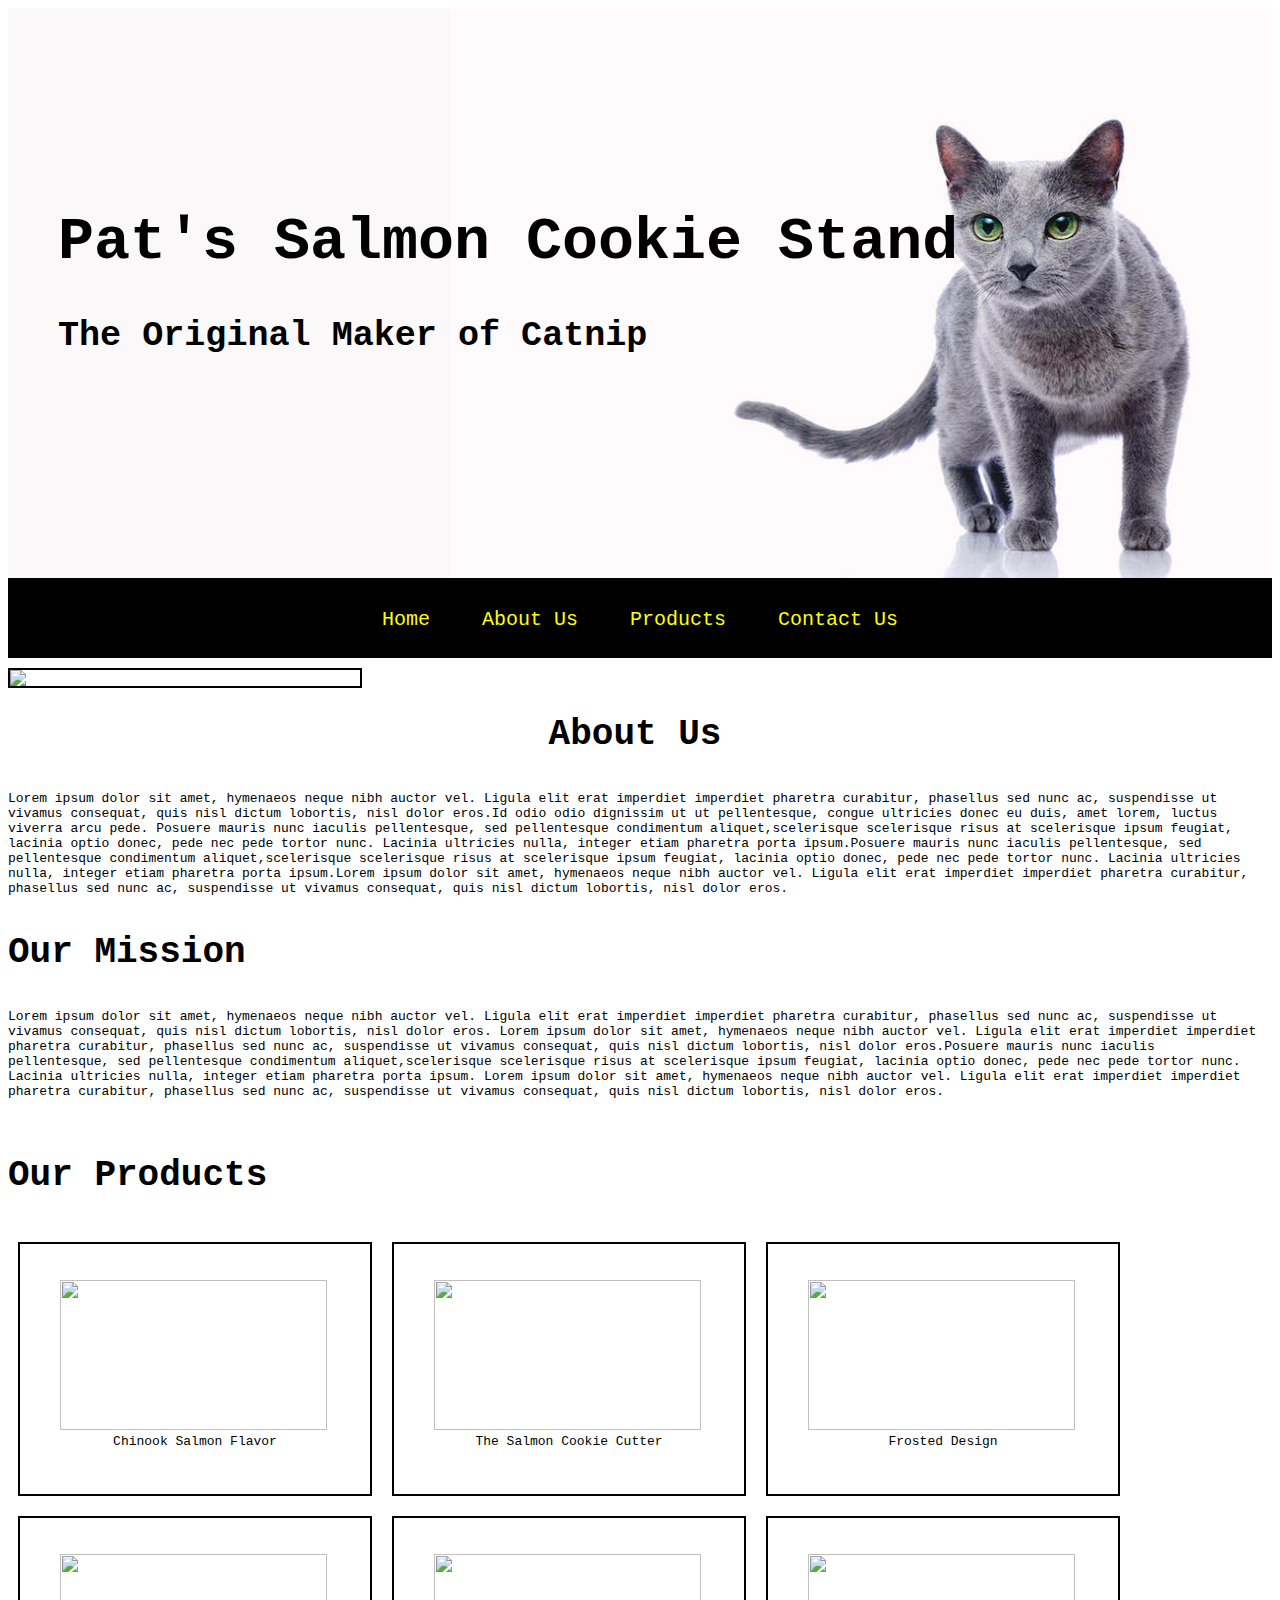
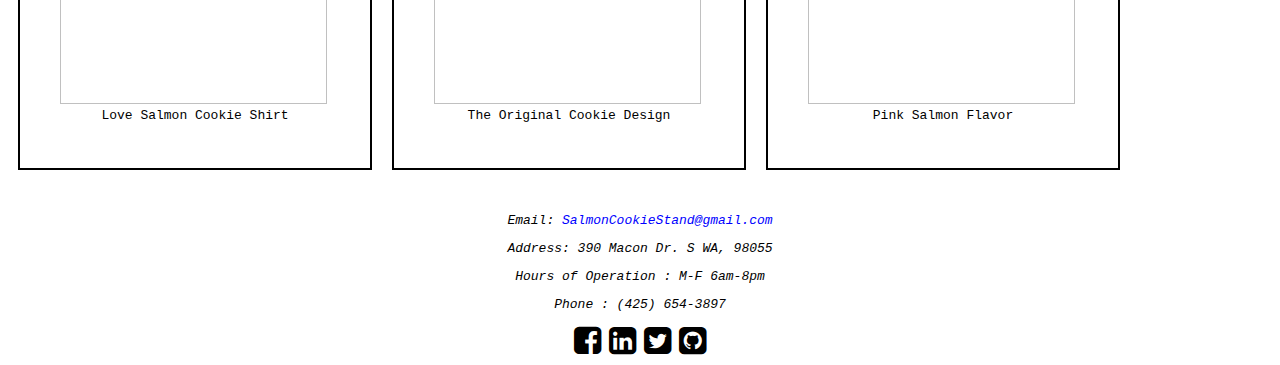
==== commit a36aa46c: "modified html added hours of op" ====
--- a/index.html
+++ b/index.html
@@ -10,7 +10,6 @@
     <body>
   <header id="home">
     <section class="background">
-  <!-- <img class="hero_img" src="https://raw.githubusercontent.com/codefellows/seattle-201d17/master/class-09-css_wireframe_part_1/lab/assets/family.jpg"> -->
   <div class="cat"><img class="hero_img" src="cat-russian-blue-on-white-background-ultraf-1.jpg">
     <div class="title">
     <h1>Pat's Salmon Cookie Stand</h1>
@@ -86,7 +85,9 @@
     <address>
   	  <p>Email:<a class="email" href="https://www.gmail.com"> SalmonCookieStand@gmail.com</a></p>
   	  <p>Address: 390 Macon Dr. S WA, 98055</p>
+      <p>Hours of Operation : M-F 6am-8pm</p>
   	  <p>Phone : (425) 654-3897</p>
+
     </address>
   	  <a href="https://www.facebook.com/"><i class="fa fa-facebook-square fa-2x" aria-hidden="true"></i></a>
   	  <a href="https://www.LinkedIn.com/"><i class="fa fa-linkedin-square fa-2x" aria-hidden="true"></i></a>
